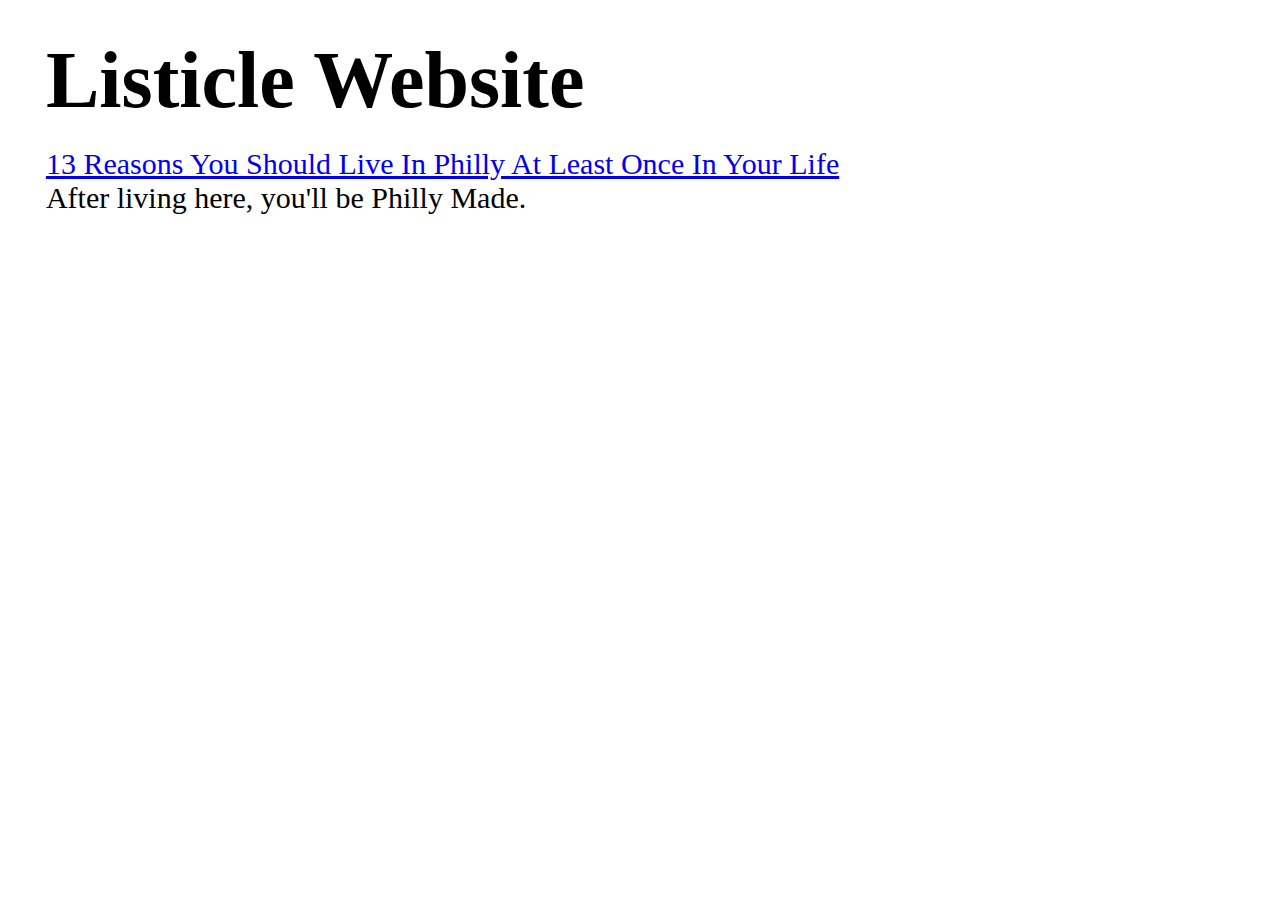
==== index.html @ d95ecd69 "First commit" ====
<html>

  <head>

    <title>Listicle Website</title>
    <link type="text/css" rel="stylesheet" href="stylesheet.css"/>
    <link rel="icon" href="favicon.ico" type="image/x-icon" />

  </head>

  <body>

    <h1 class="indextitle" id="indextitle">Listicle Website</h1>

    <div class="indexbody">
      <div class="lists" id="list1">
        <a href="lists/philly/13ReasonsYouShouldLiveInPhillyAtLeastOnceInYourLife.html">13 Reasons You Should Live In Philly At Least Once In Your Life</a><br>
        After living here, you'll be Philly Made.
      </div>
    </div>

  </body>

</html>
---- stylesheet.css ----
.indextitle {
  position: relative;
  top: 3%;
  left: 3%;
  font-size: 80px;
}

.listtitle {
  position: relative;
  top: 3%;
  left: 3%;
  font-size: 80px;
  width: 95%;
}

.indexbody {
  position: relative;
  top: 5%;
  left: 3%;
}

.listbody {
  position: relative;
  top: 5%;
  left: 3%;
  font-size: 30px;
  width: 70%;
}

.lists {
  margin-bottom: 30px;
  font-size: 30px;
}

#list1 {
  margin-top: -50px;
}

h1 {
  font-size: 80px;
}

ul {
  list-style-type: none;
  margin-left: -40px;
  margin-top: -50px;
}

li {
  margin-bottom: 30px;
}
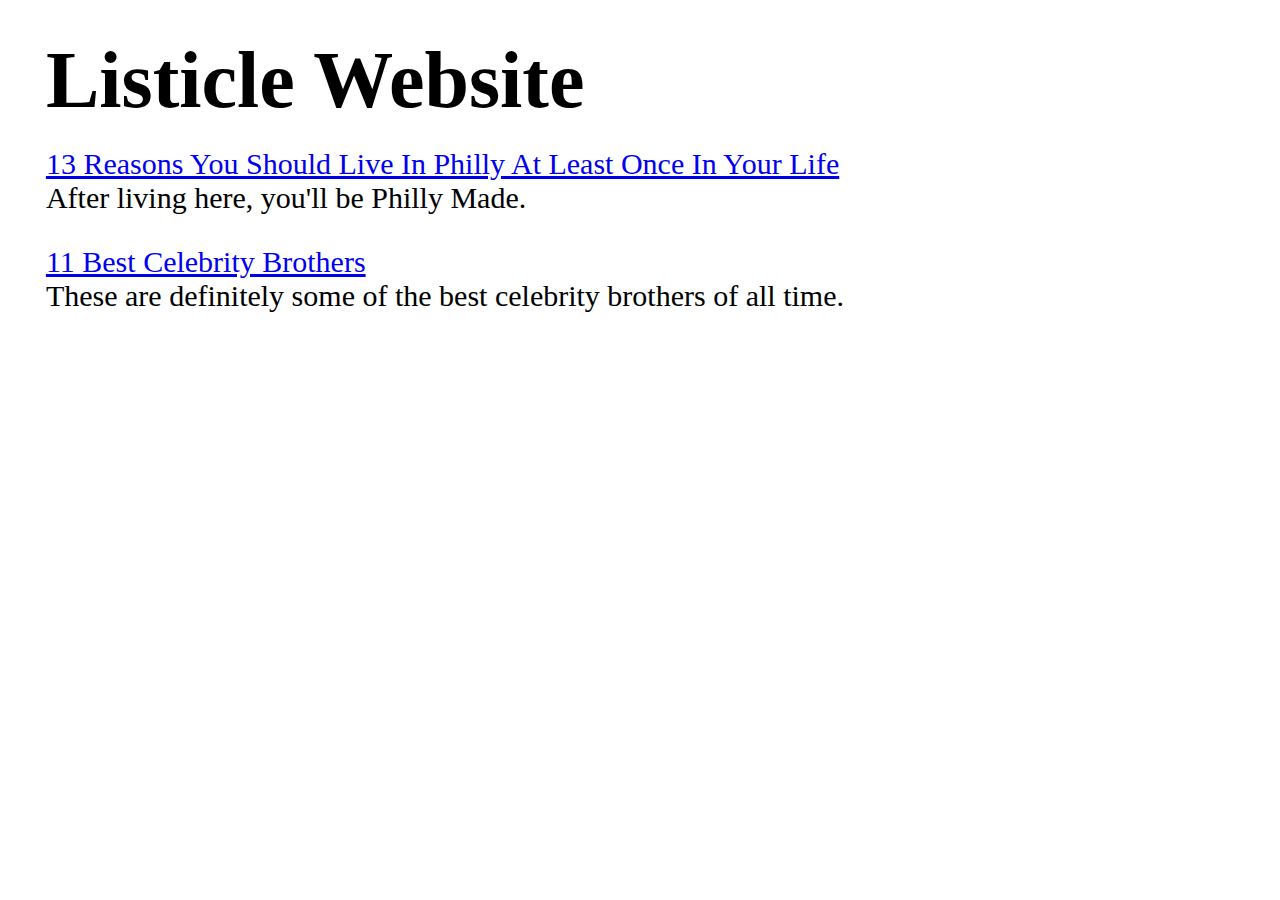
==== commit 4afccf02: "added celebrity brothers" ====
--- a/index.html
+++ b/index.html
@@ -17,6 +17,10 @@
         <a href="lists/philly/13ReasonsYouShouldLiveInPhillyAtLeastOnceInYourLife.html">13 Reasons You Should Live In Philly At Least Once In Your Life</a><br>
         After living here, you'll be Philly Made.
       </div>
+      <div class="lists" id="list2">
+        <a href="lists/celebbrothers/11BestCelebrityBrothers.html">11 Best Celebrity Brothers</a><br>
+        These are definitely some of the best celebrity brothers of all time.
+      </div>
     </div>
 
   </body>
--- a/stylesheet.css
+++ b/stylesheet.css
@@ -44,6 +44,7 @@
   list-style-type: none;
   margin-left: -40px;
   margin-top: -50px;
+  margin-bottom: 50px;
 }
 
 li {
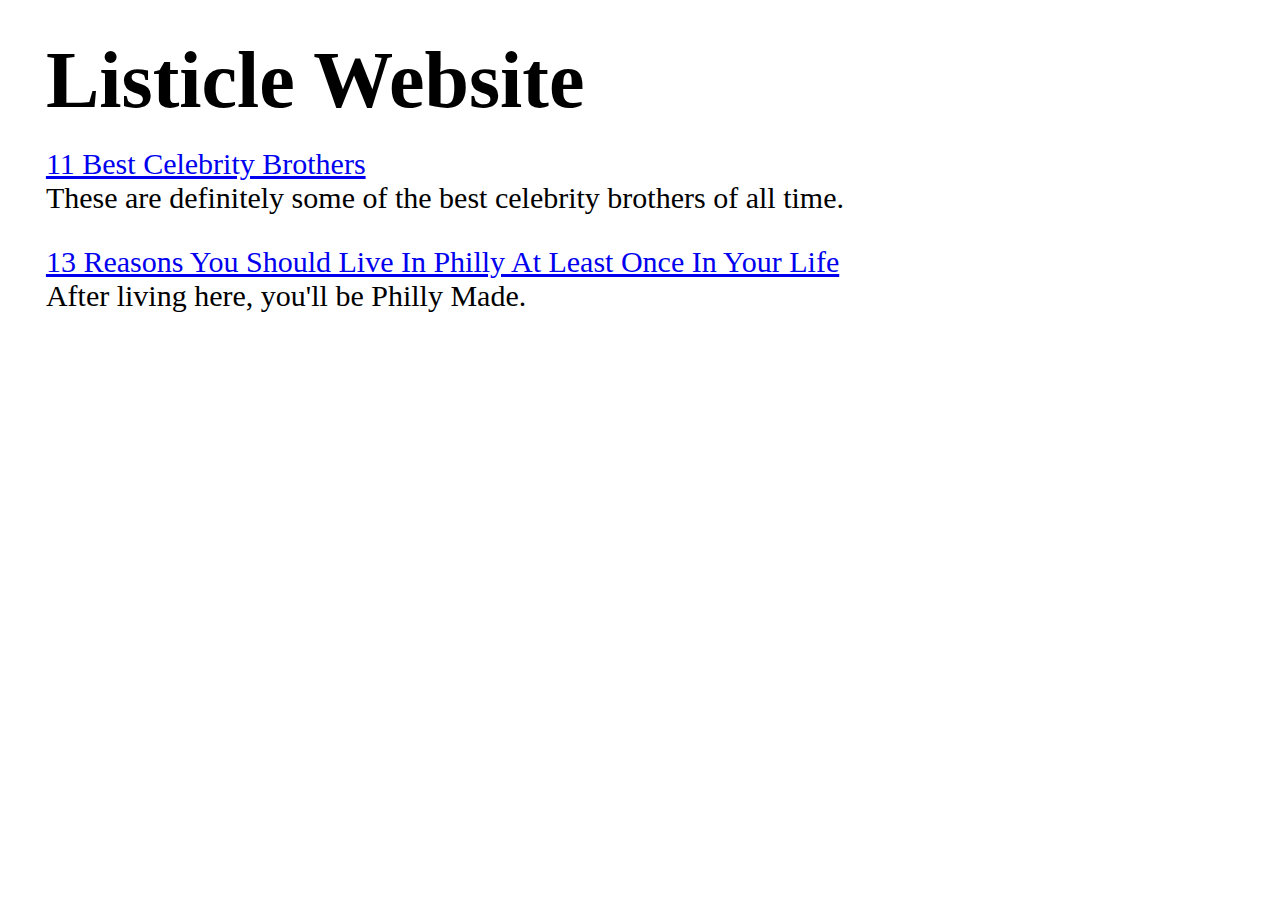
==== commit 5b47643c: "changed index list order, added favicon" ====
--- a/index.html
+++ b/index.html
@@ -13,13 +13,13 @@
     <h1 class="indextitle" id="indextitle">Listicle Website</h1>
 
     <div class="indexbody">
-      <div class="lists" id="list1">
+      <div class="lists" id="toplist">
+        <a href="lists/celebbrothers/11BestCelebrityBrothers.html">11 Best Celebrity Brothers</a><br>
+        These are definitely some of the best celebrity brothers of all time.
+      </div>
+      <div class="lists">
         <a href="lists/philly/13ReasonsYouShouldLiveInPhillyAtLeastOnceInYourLife.html">13 Reasons You Should Live In Philly At Least Once In Your Life</a><br>
         After living here, you'll be Philly Made.
-      </div>
-      <div class="lists" id="list2">
-        <a href="lists/celebbrothers/11BestCelebrityBrothers.html">11 Best Celebrity Brothers</a><br>
-        These are definitely some of the best celebrity brothers of all time.
       </div>
     </div>
 
--- a/stylesheet.css
+++ b/stylesheet.css
@@ -32,7 +32,7 @@
   font-size: 30px;
 }
 
-#list1 {
+#toplist {
   margin-top: -50px;
 }
 
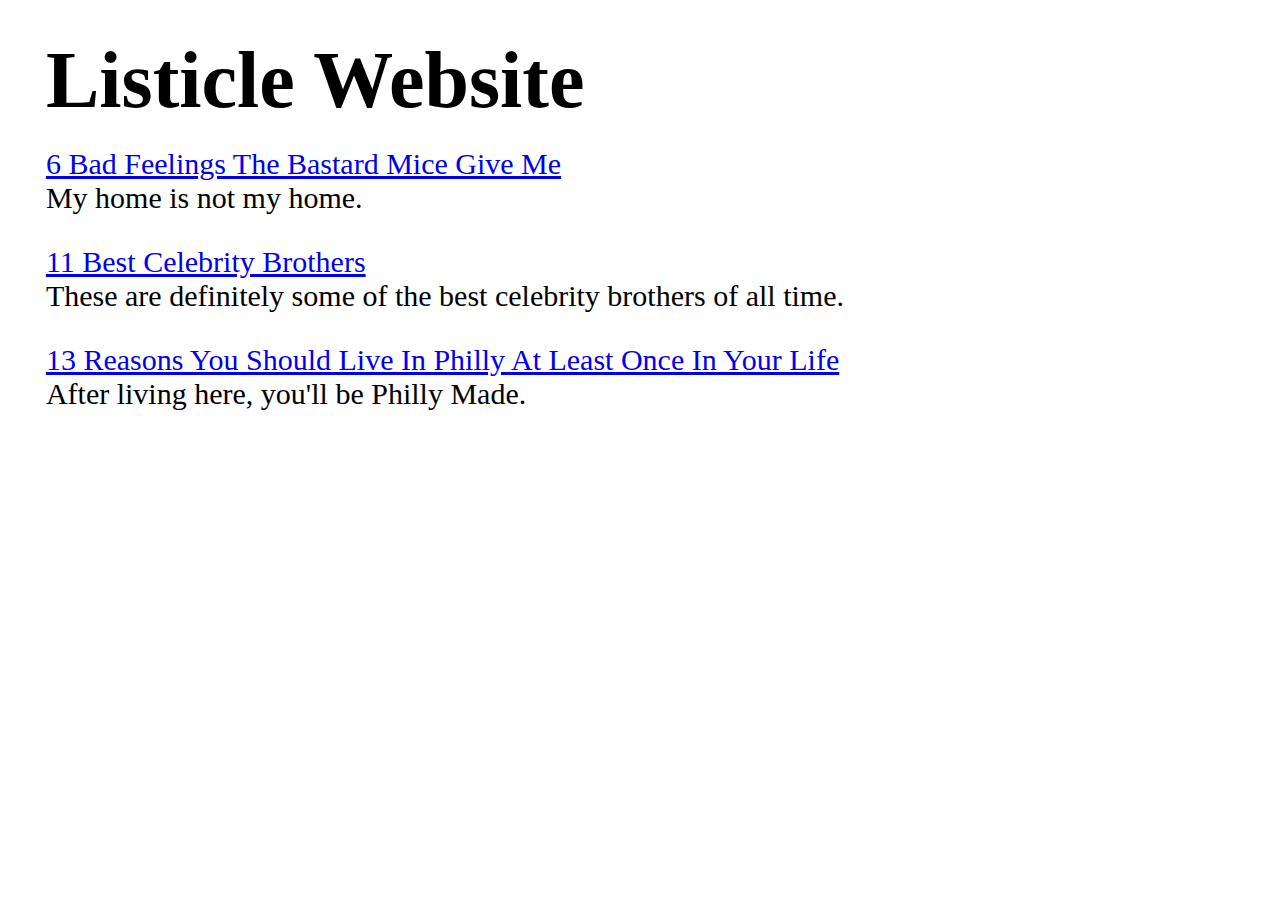
==== commit 6b0a8a54: "celebrity brothers edits, added mice list" ====
--- a/index.html
+++ b/index.html
@@ -14,6 +14,10 @@
 
     <div class="indexbody">
       <div class="lists" id="toplist">
+        <a href="lists/mice/6BadFeelingsTheBastardMiceGiveMe.html">6 Bad Feelings The Bastard Mice Give Me</a><br>
+        My home is not my home.
+      </div>
+      <div class="lists">
         <a href="lists/celebbrothers/11BestCelebrityBrothers.html">11 Best Celebrity Brothers</a><br>
         These are definitely some of the best celebrity brothers of all time.
       </div>
--- a/stylesheet.css
+++ b/stylesheet.css
@@ -17,6 +17,16 @@
   position: relative;
   top: 5%;
   left: 3%;
+}
+
+.listintro {
+  position: relative;
+  top: 5%;
+  left: 3%;
+  font-size: 30px;
+  width: 70%;
+  margin-top: -50px;
+  margin-bottom: 75px;
 }
 
 .listbody {
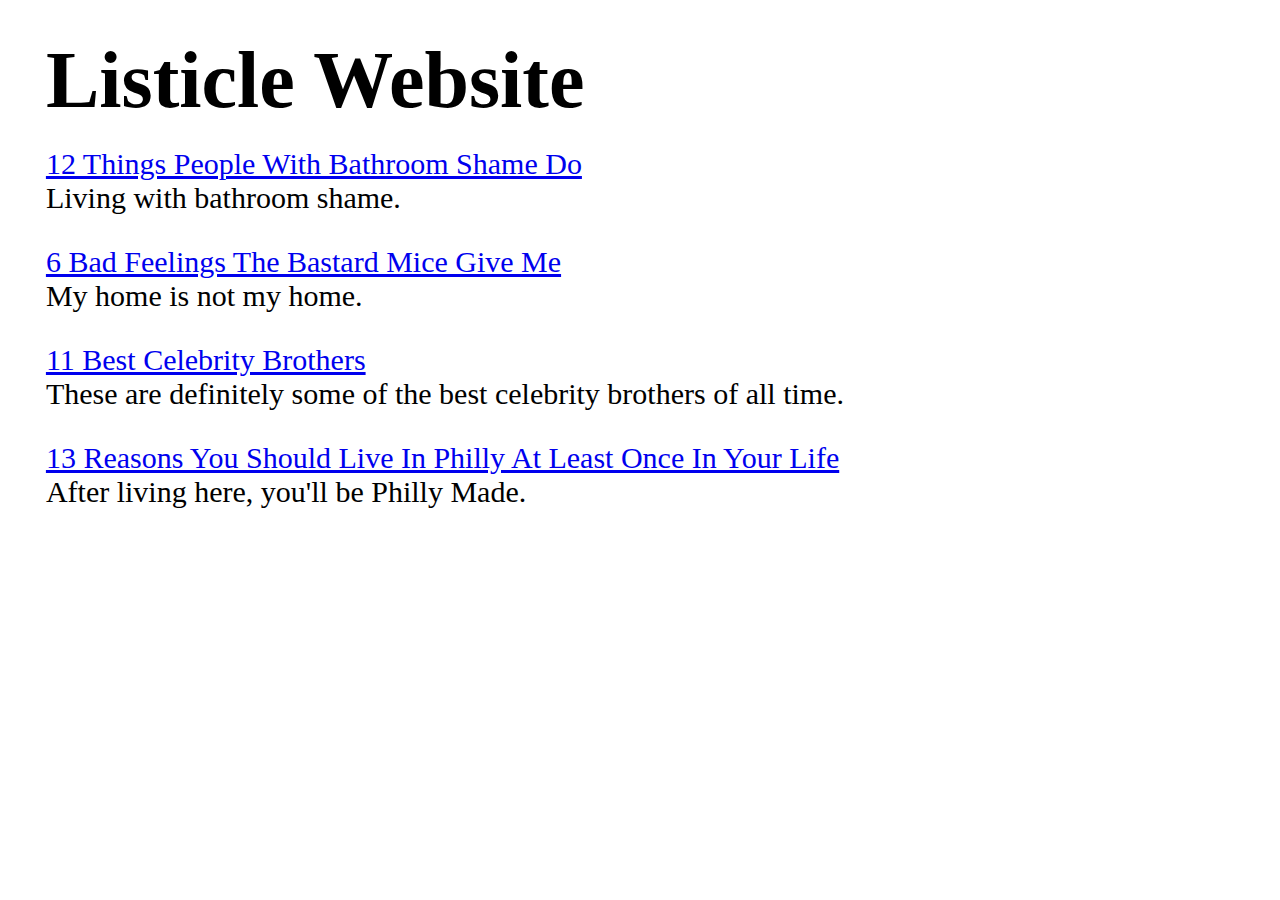
==== commit 68961921: "Added bathroom" ====
--- a/index.html
+++ b/index.html
@@ -14,6 +14,10 @@
 
     <div class="indexbody">
       <div class="lists" id="toplist">
+        <a href="lists/bathroom/12ThingsPeopleWithBathroomShameDo.html">12 Things People With Bathroom Shame Do</a><br>
+        Living with bathroom shame.
+      </div>
+      <div class="lists" id="lists">
         <a href="lists/mice/6BadFeelingsTheBastardMiceGiveMe.html">6 Bad Feelings The Bastard Mice Give Me</a><br>
         My home is not my home.
       </div>
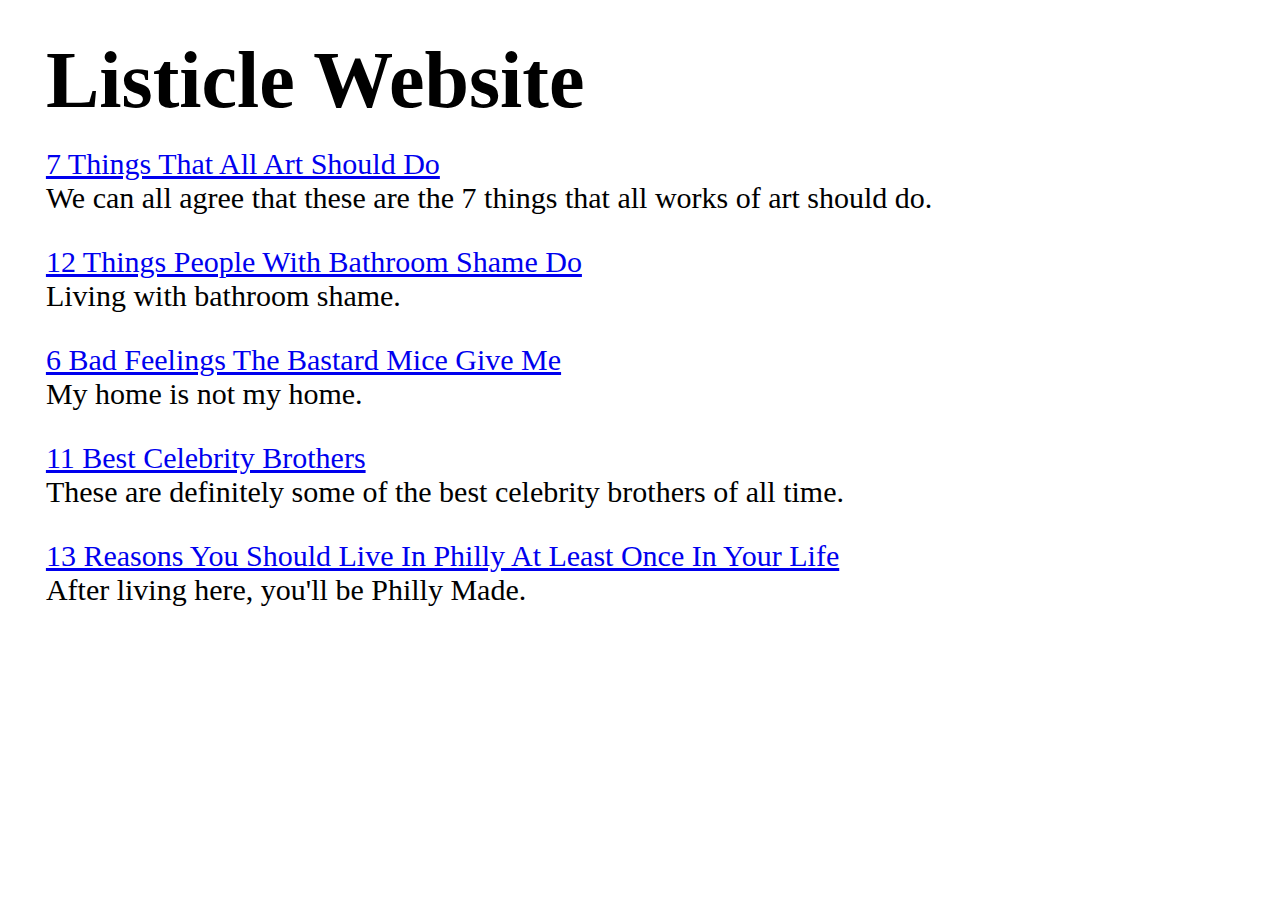
==== commit 9aaeccbe: "added art" ====
--- a/index.html
+++ b/index.html
@@ -14,6 +14,10 @@
 
     <div class="indexbody">
       <div class="lists" id="toplist">
+        <a href="lists/art/7ThingsThatAllArtShouldDo.html">7 Things That All Art Should Do</a><br>
+        We can all agree that these are the 7 things that all works of art should do.
+      </div>
+      <div class="lists" id="lists">
         <a href="lists/bathroom/12ThingsPeopleWithBathroomShameDo.html">12 Things People With Bathroom Shame Do</a><br>
         Living with bathroom shame.
       </div>
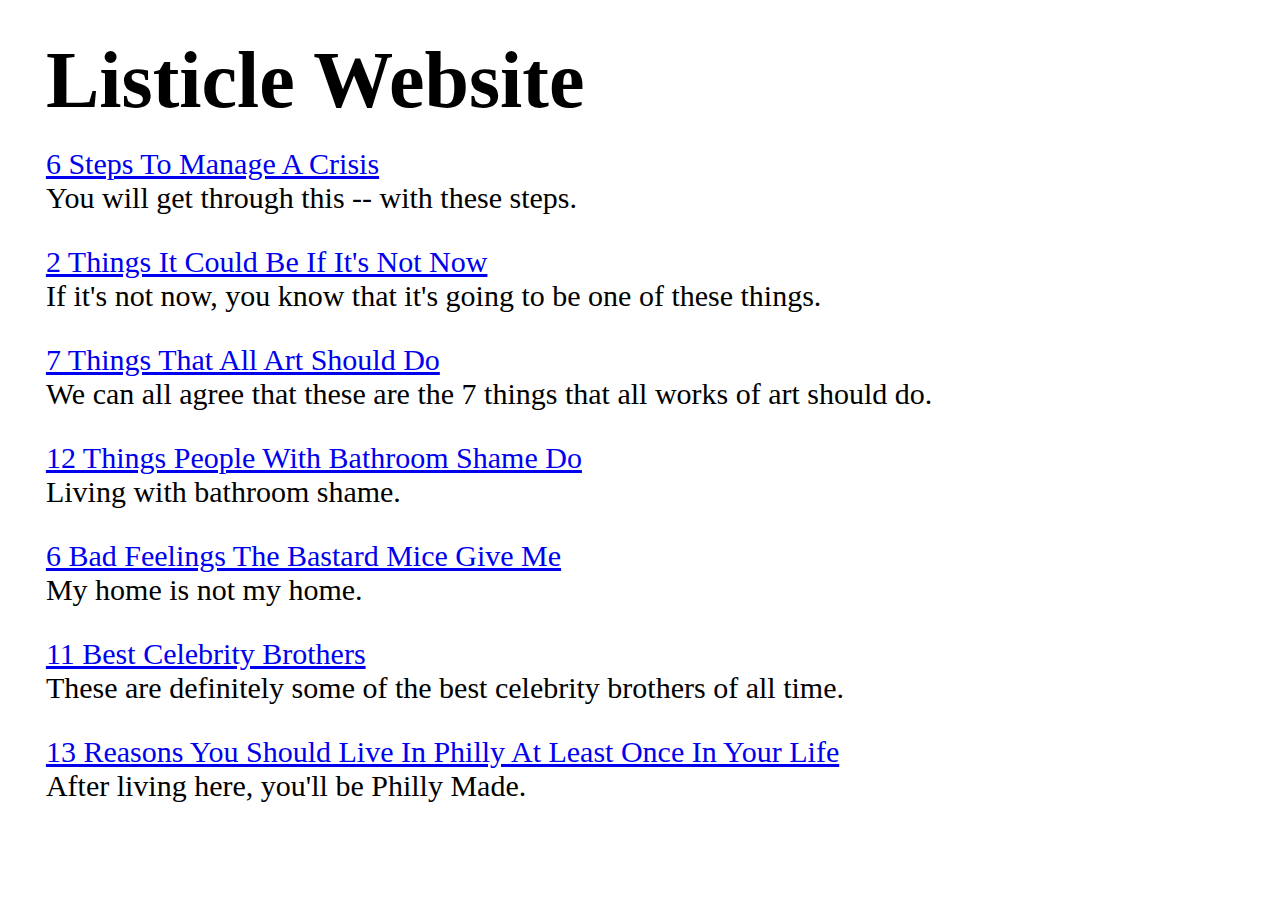
==== commit f3b11dec: "added things, crisis. edited brothers" ====
--- a/index.html
+++ b/index.html
@@ -14,6 +14,14 @@
 
     <div class="indexbody">
       <div class="lists" id="toplist">
+        <a href="lists/crisis/6StepsToManageACrisis.html">6 Steps To Manage A Crisis</a><br>
+        You will get through this -- with these steps.
+      </div>
+      <div class="lists" id="lists">
+        <a href="lists/things/2ThingsItCouldBeIfItsNotNow.html">2 Things It Could Be If It's Not Now</a><br>
+        If it's not now, you know that it's going to be one of these things.
+      </div>
+      <div class="lists" id="lists">
         <a href="lists/art/7ThingsThatAllArtShouldDo.html">7 Things That All Art Should Do</a><br>
         We can all agree that these are the 7 things that all works of art should do.
       </div>
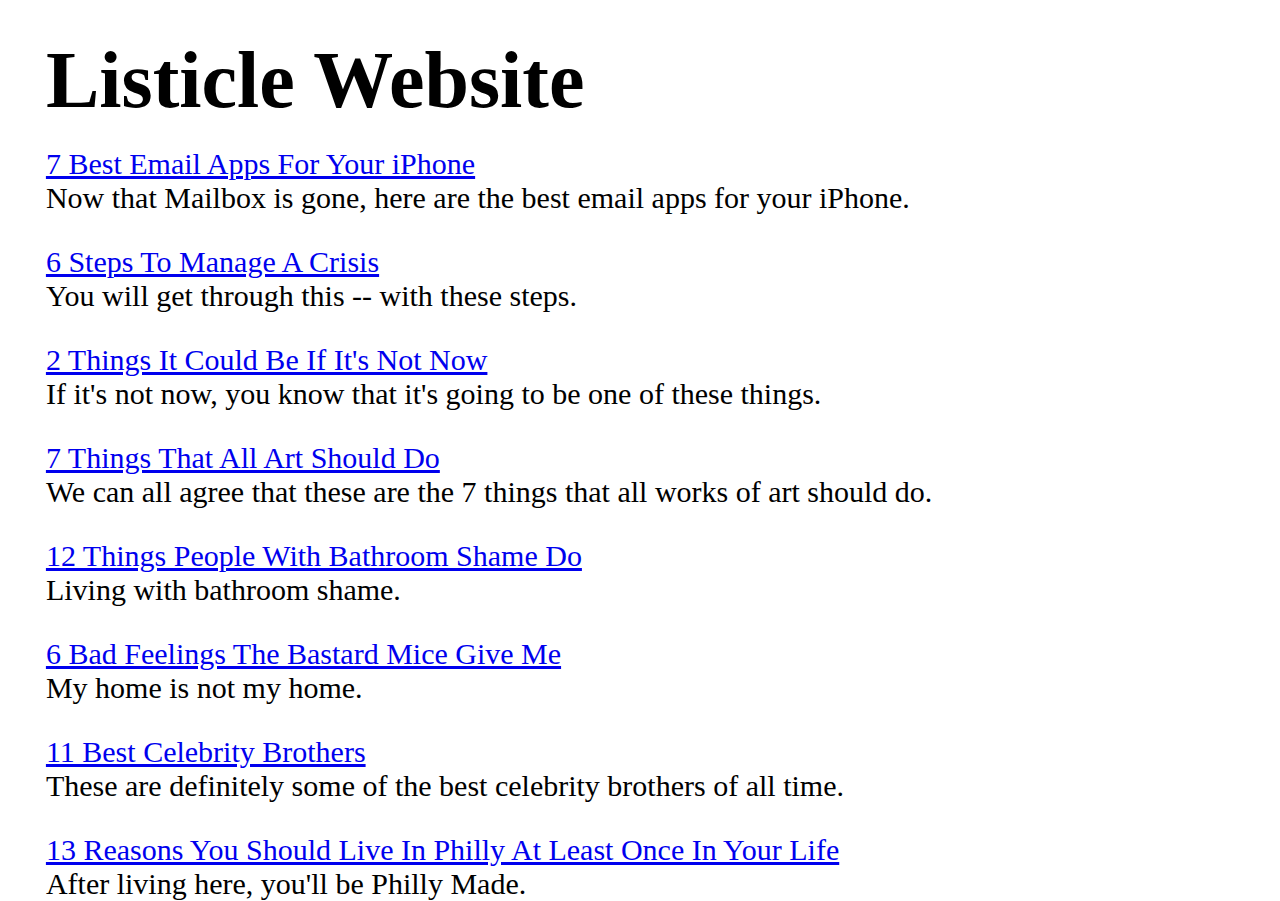
==== commit 37b02398: "add email" ====
--- a/index.html
+++ b/index.html
@@ -14,6 +14,10 @@
 
     <div class="indexbody">
       <div class="lists" id="toplist">
+        <a href="lists/email/7BestEmailAppsForYouriPhone.html">7 Best Email Apps For Your iPhone</a><br>
+        Now that Mailbox is gone, here are the best email apps for your iPhone.
+      </div>
+      <div class="lists" id="lists">
         <a href="lists/crisis/6StepsToManageACrisis.html">6 Steps To Manage A Crisis</a><br>
         You will get through this -- with these steps.
       </div>
